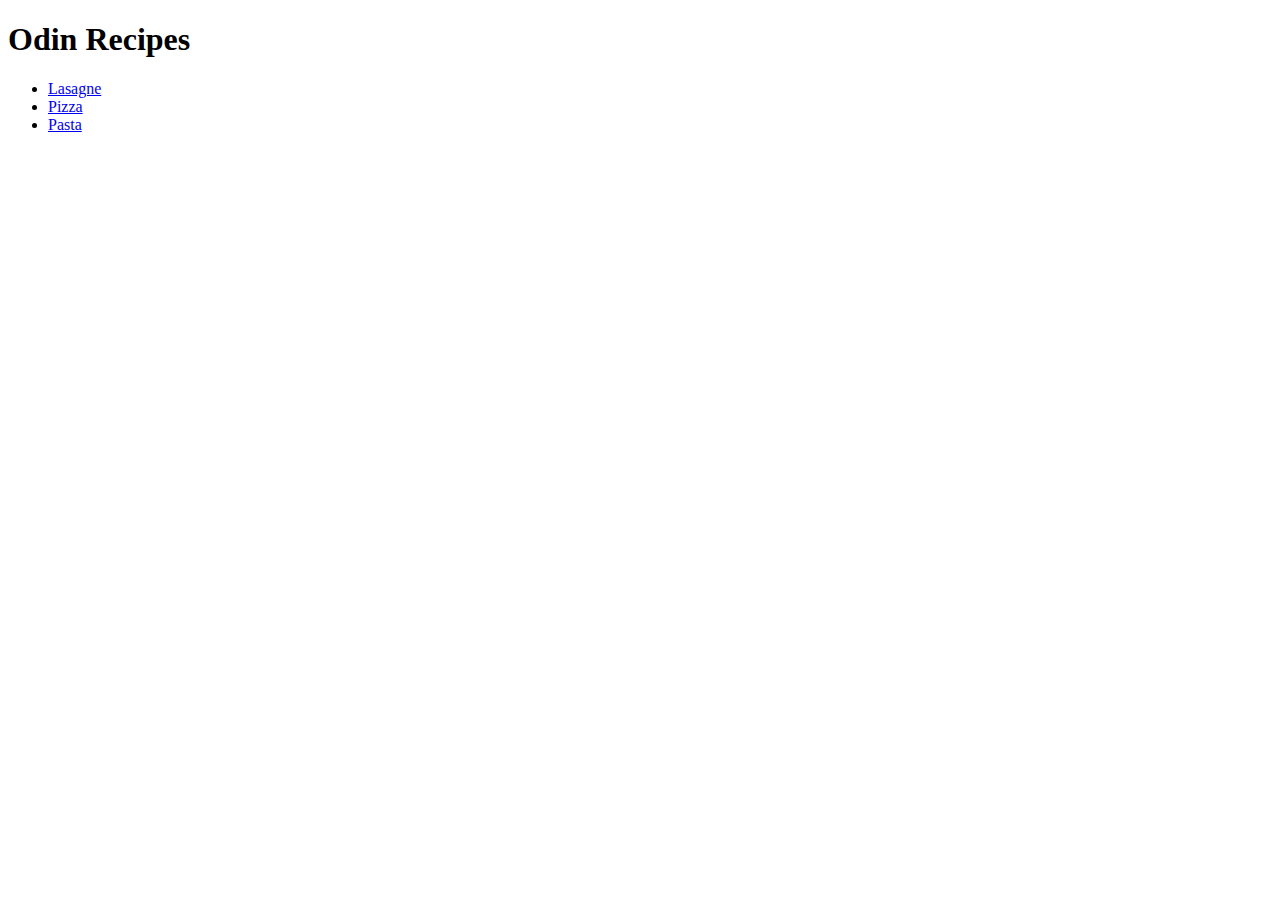
==== index.html @ eb45d0c7 "Full site" ====
<!DOCTYPE html>
<html lang="en">
  <head>
    <meta charset="UTF-8" />
    <meta name="viewport" content="width=device-width, initial-scale=1.0" />
    <title>Document</title>
  </head>
  <body>
    <h1>Odin Recipes</h1>
    <ul>
      <li><a href="./recipes/lasagne.html">Lasagne</a></li>
      <li><a href="./recipes/pizza.html">Pizza</a></li>
      <li><a href="./recipes/pasta.html">Pasta</a></li>
    </ul>
  </body>
</html>
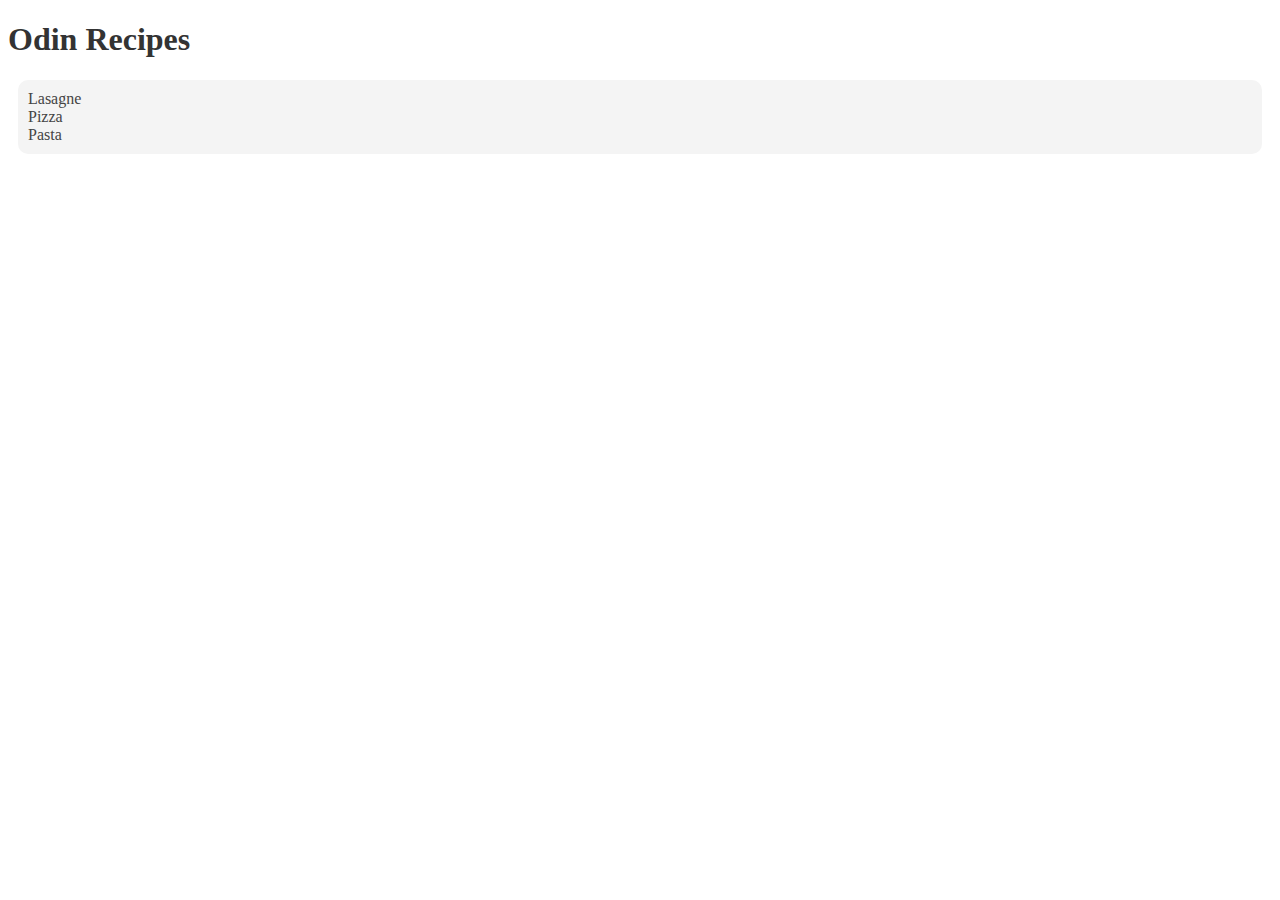
==== commit 376ef7f1: "Changes to project" ====
--- a/index.html
+++ b/index.html
@@ -4,10 +4,11 @@
     <meta charset="UTF-8" />
     <meta name="viewport" content="width=device-width, initial-scale=1.0" />
     <title>Document</title>
+    <link rel="stylesheet" href="style.css" />
   </head>
   <body>
-    <h1>Odin Recipes</h1>
-    <ul>
+    <h1 class="title">Odin Recipes</h1>
+    <ul class="recipe-card">
       <li><a href="./recipes/lasagne.html">Lasagne</a></li>
       <li><a href="./recipes/pizza.html">Pizza</a></li>
       <li><a href="./recipes/pasta.html">Pasta</a></li>
--- a/style.css
+++ b/style.css
@@ -0,0 +1,24 @@
+ul {
+  list-style-type: none;
+}
+
+li a {
+  text-decoration: none;
+  color: #444;
+}
+
+li a:hover {
+  color: blue;
+}
+
+.recipe-card {
+  background: #f4f4f4;
+  padding: 10px;
+  margin: 10px;
+  border-radius: 10px;
+  box-shadow: #333;
+}
+
+.title {
+  color: #333;
+}
